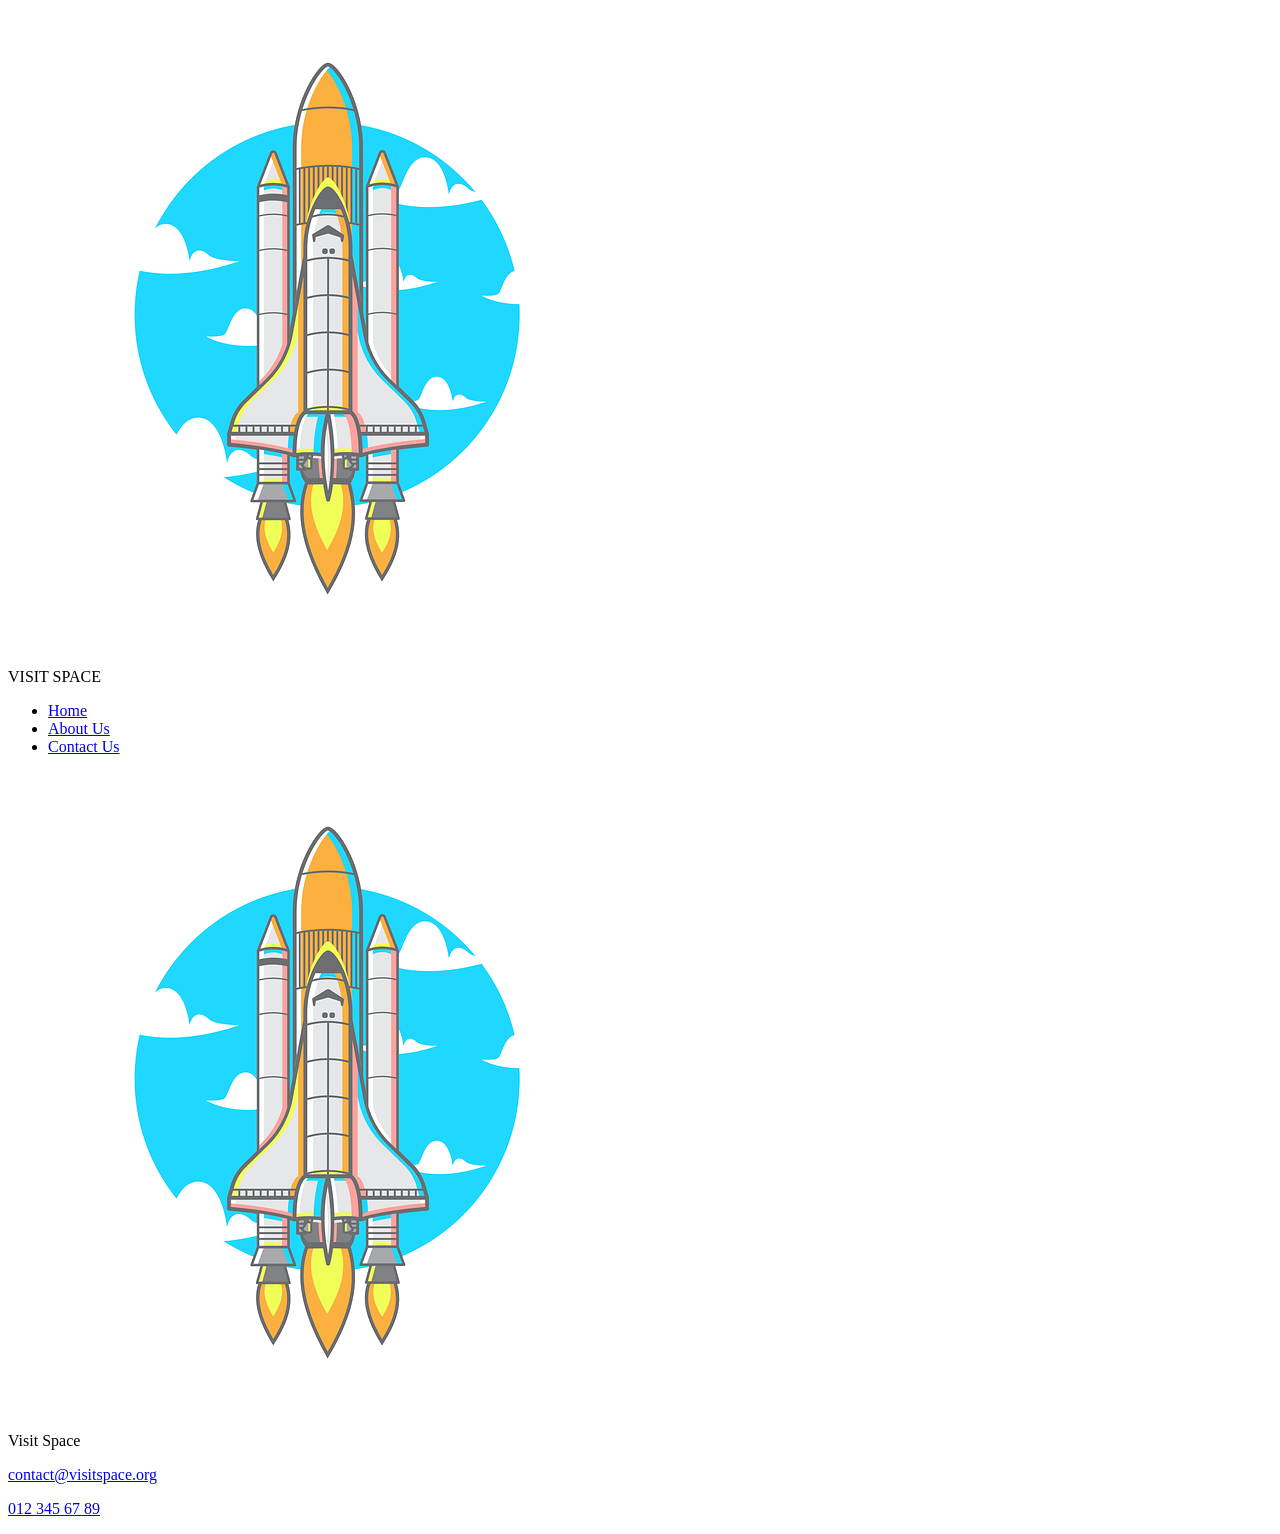
==== about.html @ 4a4e044b "add about.html This commit adds the file about.html with the header and footer from index.html." ====
<!doctype html>
<html lang="en">
  <head>
    <meta charset="UTF-8" />
    <meta name="viewport" content="width=device-width, initial-scale=1.0" />
    <title>About Us - Visit Space</title>
  </head>
  <body>
    <header>
      <!--div to contain the logo and menu-button, for mobile layout-->
      <div id="header-top">
        <div id="logo-header">
          <img src="./assets/logo.png" alt="logo" />
          <p id="header-title">VISIT SPACE</p>
        </div>
        <div id="menu-button">
          <div class="bar1"></div>
          <div class="bar2"></div>
          <div class="bar3"></div>
        </div>
      </div>
      <nav>
        <ul>
          <li><a href="./">Home</a></li>
          <li><a href="./about.html">About Us</a></li>
          <li><a href="./contact.html">Contact Us</a></li>
        </ul>
      </nav>
    </header>
    <main>
      <!--MAIN CONTENT-->
    </main>
    <footer>
      <!--div for logo and title-->
      <div id="logo-footer">
        <img src="./assets/logo.png" alt="logo" />
        <p id="footer-title">Visit Space</p>
      </div>
      <!--div for links, links are blank because neither the email or phone number are real-->
      <div id="footer-links">
        <p>
          <a href="#">contact@visitspace.org</a>
        </p>
        <p><a href="#">012 345 67 89</a></p>
      </div>
    </footer>
  </body>
</html>
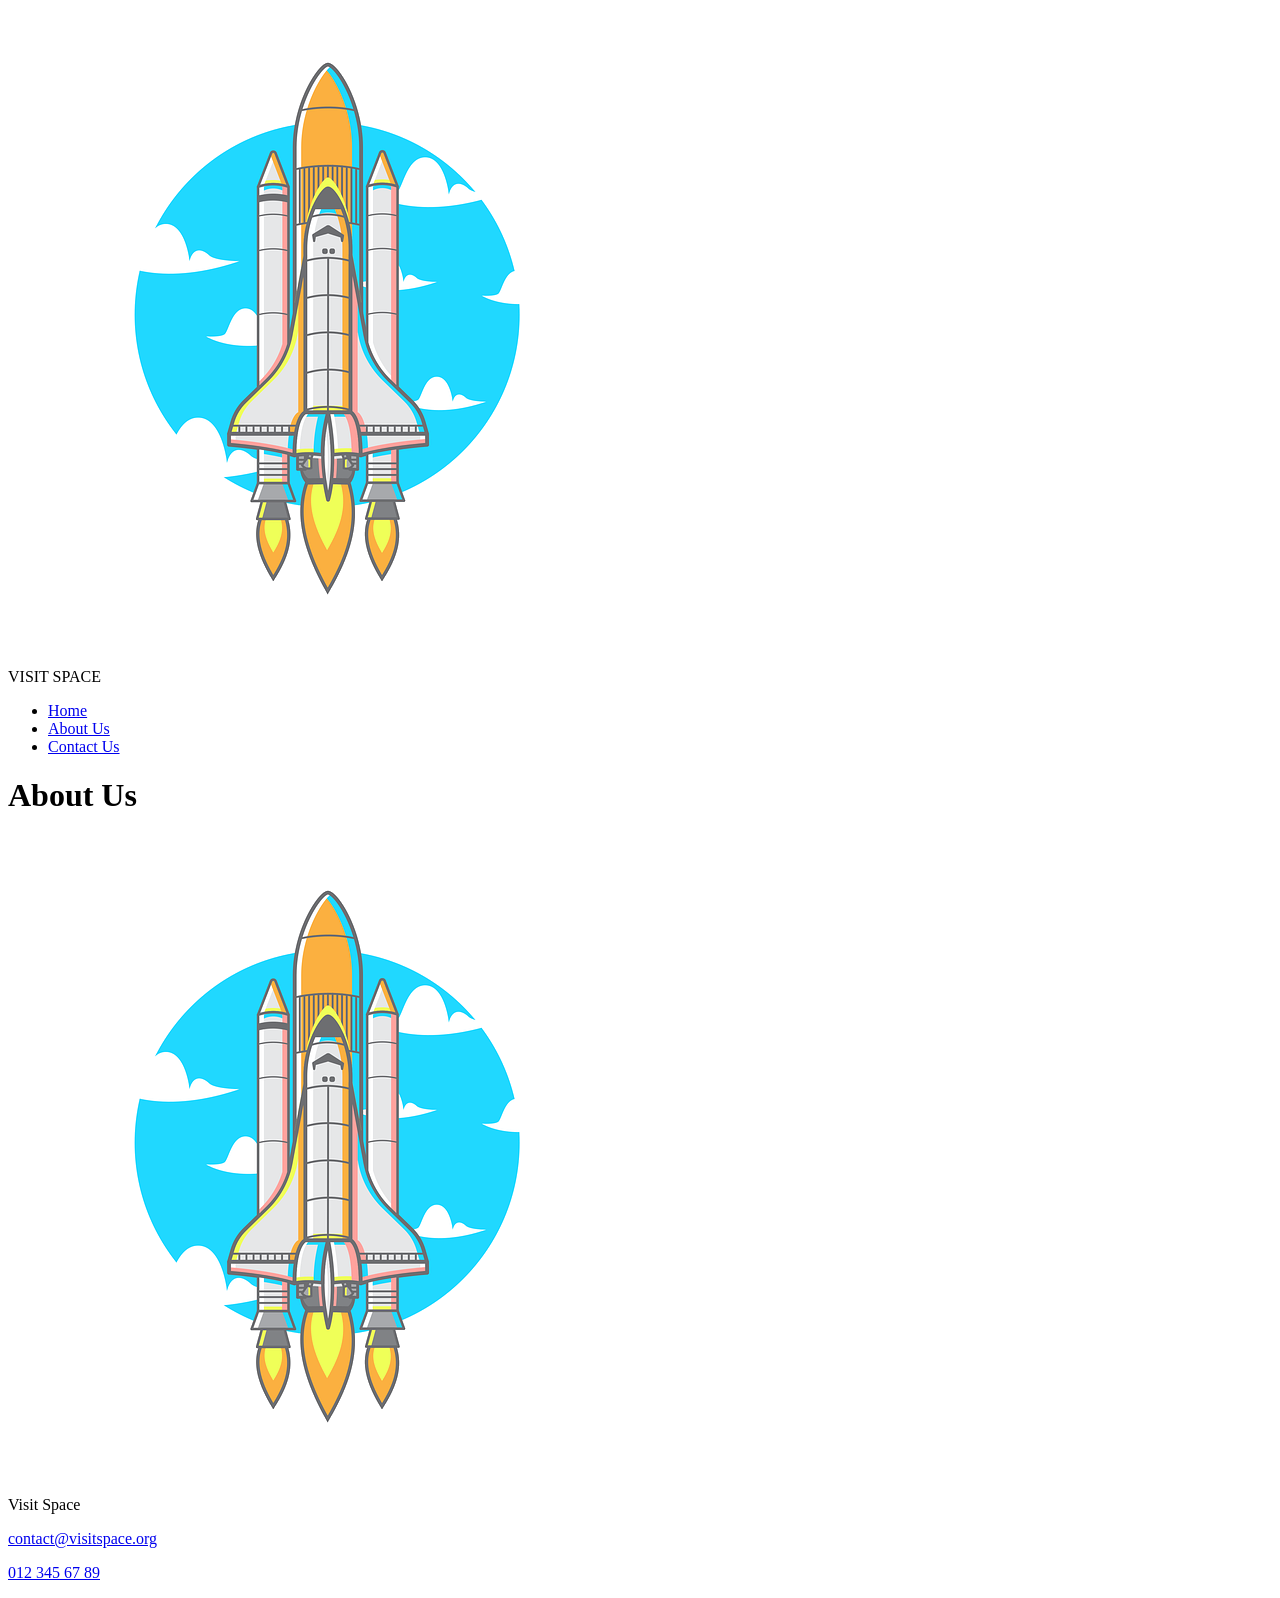
==== commit 8e55c292: "add page title to about.html" ====
--- a/about.html
+++ b/about.html
@@ -28,6 +28,7 @@
       </nav>
     </header>
     <main>
+      <h1>About Us</h1>
       <!--MAIN CONTENT-->
     </main>
     <footer>
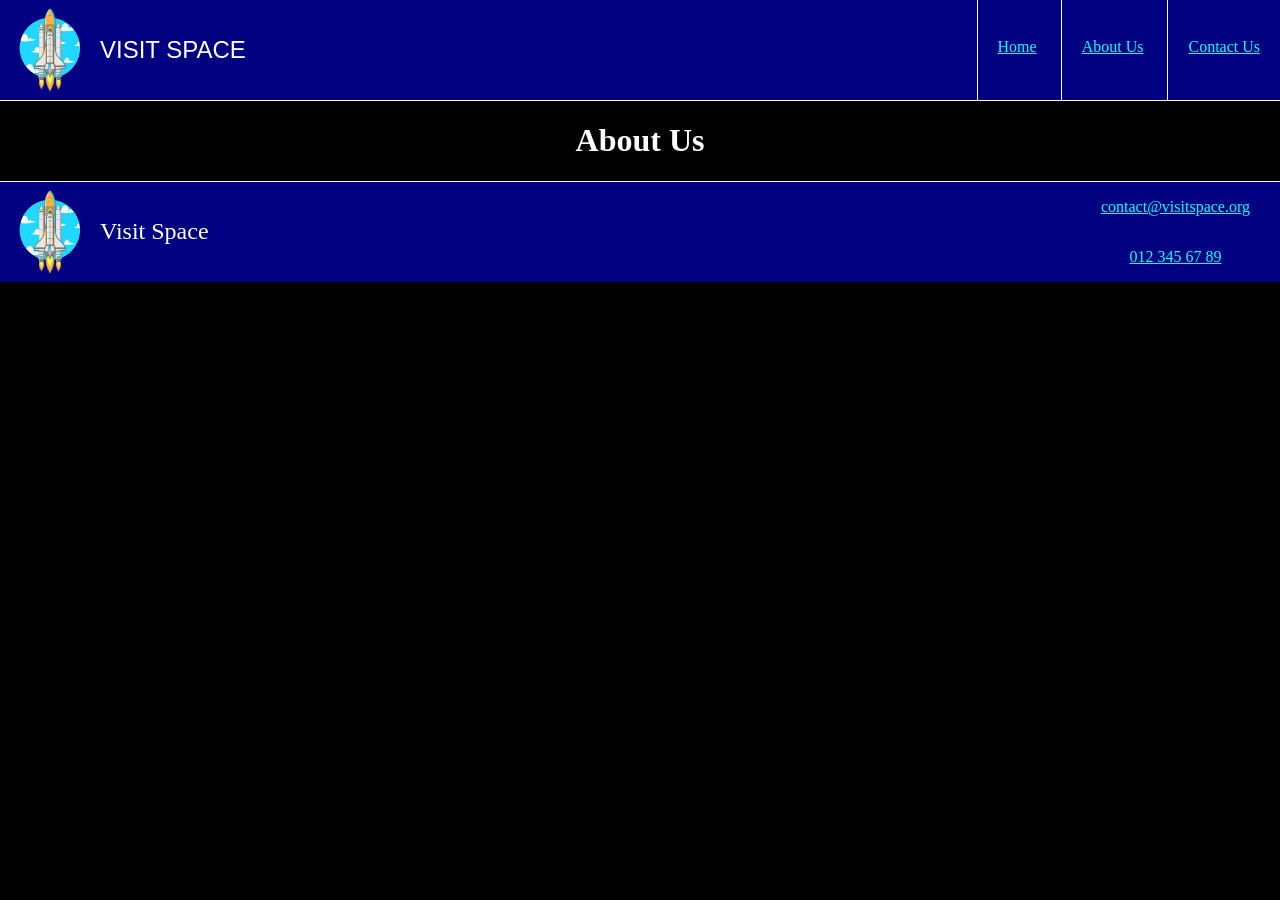
==== commit cbcc52d5: "add about.css This commit adds the file about.css, which will contain all css rules unique to the ab" ====
--- a/about.html
+++ b/about.html
@@ -4,6 +4,8 @@
     <meta charset="UTF-8" />
     <meta name="viewport" content="width=device-width, initial-scale=1.0" />
     <title>About Us - Visit Space</title>
+    <link rel="stylesheet" href="css/base.css">
+    <link rel="stylesheet" href="css/about.css">
   </head>
   <body>
     <header>
--- a/css/base.css
+++ b/css/base.css
@@ -0,0 +1,168 @@
+:root {
+  --background-primary: #000000;
+  --background-secondary: #000080;
+  --foreground-primary: #ffffff;
+  --foreground-secondary: #00ffff;
+  font-family: Georgia, "Times New Roman", Times, serif;
+}
+
+* {
+  box-sizing: border-box;
+}
+/* COLOURS */
+body {
+  margin: 0;
+  background-color: var(--background-primary);
+  color: var(--foreground-primary);
+}
+header,
+footer {
+  background-color: var(--background-secondary);
+}
+a {
+  color: var(--foreground-secondary);
+}
+
+/* centre h1:s */
+h1 {
+  text-align: center;
+}
+
+/* HEADER */
+/* logo */
+#logo-header img {
+  max-width: 100px;
+}
+#header-title {
+  font-family: Impact, Haettenschweiler, "Arial Narrow Bold", sans-serif;
+  font-size: x-large;
+}
+#logo-header {
+  display: flex;
+  flex-direction: row;
+  align-items: center;
+}
+/* menu button */
+#menu-button {
+  display: inline-block;
+  cursor: pointer;
+  margin: 30px;
+}
+.bar1,
+.bar2,
+.bar3 {
+  width: 35px;
+  height: 5px;
+  background-color: var(--foreground-secondary);
+  margin: 6px 0;
+  transition: 0.4s;
+}
+.change .bar1 {
+  /*rotate first bar*/
+  transform: translate(0, 11px) rotate(-45deg);
+}
+.change .bar2 {
+  /*fade out second bar*/
+  opacity: 0;
+}
+.change .bar3 {
+  /*rotate third bar*/
+  transform: translate(0, -11px) rotate(45deg);
+}
+/*layout logo and menu button*/
+#header-top {
+  display: flex;
+  flex-direction: row;
+  justify-content: space-between;
+  align-items: center;
+}
+/*menu options*/
+nav ul {
+  list-style-type: none;
+  padding: 0;
+  margin: 0;
+}
+nav li {
+  padding: 5px 20px;
+  border-top: 1px solid var(--foreground-primary);
+  display: none;
+}
+/*bottom border*/
+header {
+  border-bottom: 1px solid var(--foreground-primary);
+}
+/* desktop layout */
+@media (min-width: 610px) {
+  /* show menu options */
+  nav li {
+    display: inline-block;
+  }
+  /* hide menu button */
+  #menu-button {
+    display: none;
+  }
+  /* set layout */
+  header {
+    display: flex;
+    flex-direction: row;
+    justify-content: space-between;
+    align-items: stretch;
+  }
+  /* style buttons */
+  nav ul {
+    height: 100%;
+  }
+  nav li {
+    height: 100%;
+    border-top: none;
+    border-left: 1px solid var(--foreground-primary);
+  }
+  nav a {
+    position: relative;
+    top: 33px;
+  }
+}
+
+/* FOOTER */
+/* logo */
+#logo-footer img {
+  max-width: 100px;
+}
+#footer-title {
+  font-size: x-large;
+  margin: 0;
+}
+#logo-footer {
+  width: 100%;
+  display: flex;
+  flex-direction: column;
+  align-items: center;
+}
+/* footer links */
+#footer-links {
+  display: flex;
+  flex-direction: column;
+  align-items: center;
+  /* cause of gaps between links is undetermined */
+}
+/* top border */
+footer {
+  border-top: 1px solid var(--foreground-primary);
+}
+/* desktop layout */
+@media (min-width: 600px) {
+  /* logo & title */
+  #logo-footer {
+    flex-direction: row;
+  }
+  /* overall layout */
+  footer {
+    display: flex;
+    flex-direction: row;
+    justify-content: space-between;
+  }
+  /* footer links */
+  #footer-links {
+    margin-right: 30px;
+  }
+}
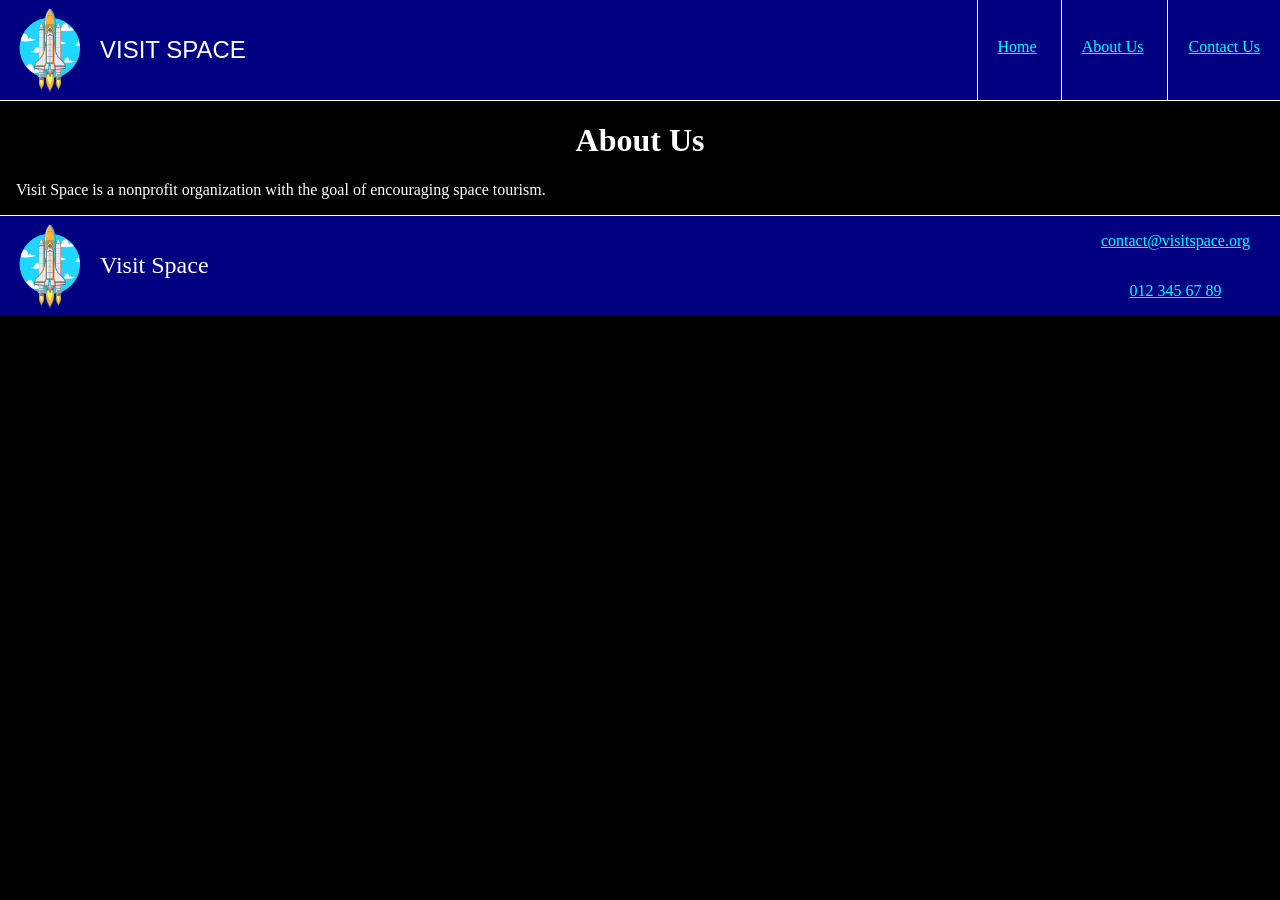
==== commit b2494e20: "fill out content" ====
--- a/about.html
+++ b/about.html
@@ -4,8 +4,9 @@
     <meta charset="UTF-8" />
     <meta name="viewport" content="width=device-width, initial-scale=1.0" />
     <title>About Us - Visit Space</title>
-    <link rel="stylesheet" href="css/base.css">
-    <link rel="stylesheet" href="css/about.css">
+    <link rel="stylesheet" href="css/base.css" />
+    <link rel="stylesheet" href="css/about.css" />
+    <script src="js/base.js" defer></script>
   </head>
   <body>
     <header>
@@ -31,7 +32,10 @@
     </header>
     <main>
       <h1>About Us</h1>
-      <!--MAIN CONTENT-->
+      <p>
+        Visit Space is a nonprofit organization with the goal of encouraging
+        space tourism.
+      </p>
     </main>
     <footer>
       <!--div for logo and title-->
--- a/css/base.css
+++ b/css/base.css
@@ -77,6 +77,12 @@
   align-items: center;
 }
 /*menu options*/
+nav {
+  display: none;
+}
+nav.show {
+  display: block;
+}
 nav ul {
   list-style-type: none;
   padding: 0;
@@ -85,7 +91,6 @@
 nav li {
   padding: 5px 20px;
   border-top: 1px solid var(--foreground-primary);
-  display: none;
 }
 /*bottom border*/
 header {
@@ -94,6 +99,9 @@
 /* desktop layout */
 @media (min-width: 610px) {
   /* show menu options */
+  nav {
+    display: block;
+  }
   nav li {
     display: inline-block;
   }
--- a/css/about.css
+++ b/css/about.css
@@ -0,0 +1,4 @@
+/* set margin left/right of main */
+main {
+    margin: 0 16px;
+}
